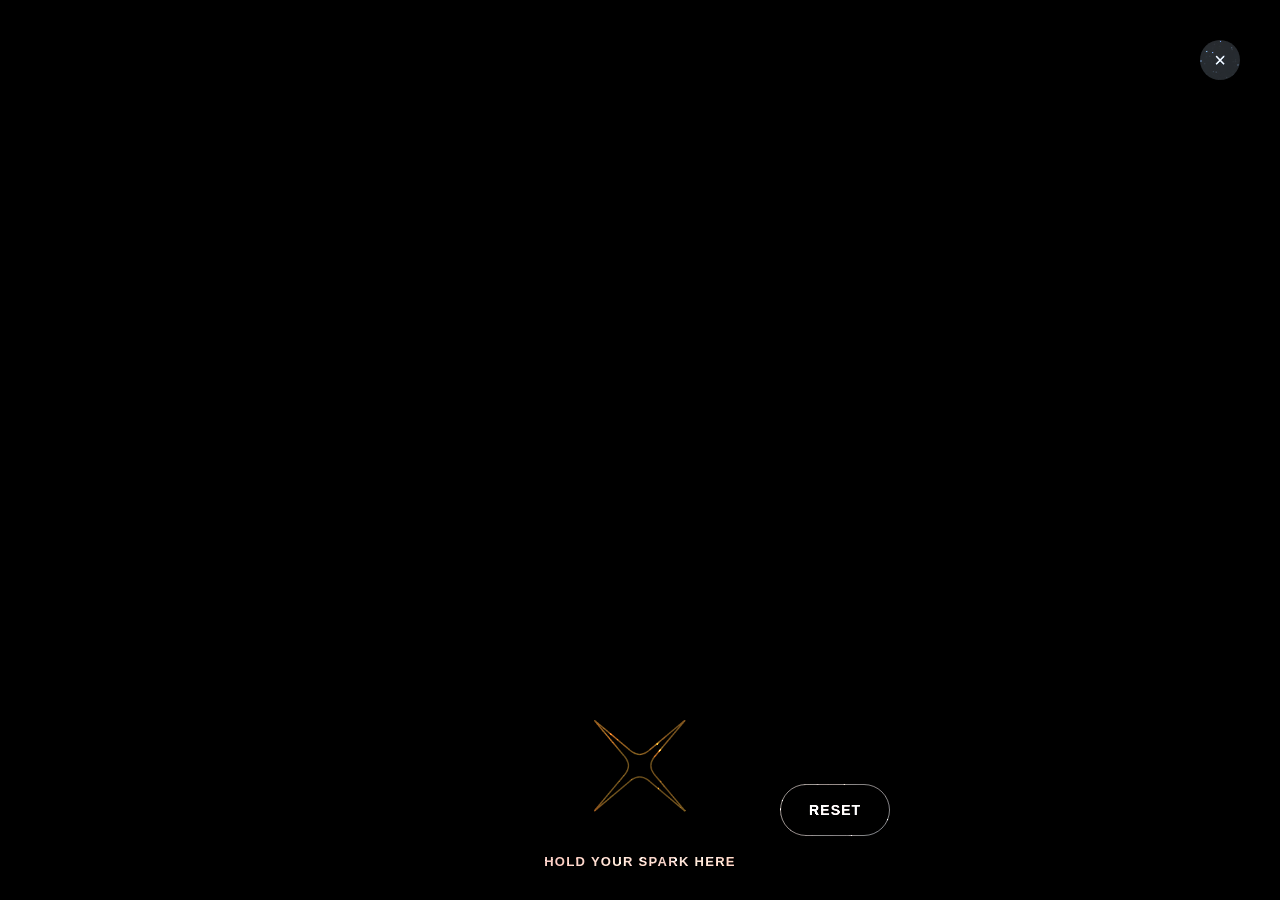
==== handoff/index.html @ 93a56bd0 "The medal carries the milestone, and the count-up lands on it The face is blank now and the number i" ====
<!DOCTYPE html>
<!--
  Long Service Award — Milestone Overlay
  Local demo stage. NOT part of what ships.
  ---------------------------------------------------------------------------
  Loads the REAL overlay — the same lsa-experience.css, fireworks-engine-2.js
  and lsa-experience.js that go to Liferay. Nothing here is reimplemented, so
  what you see is what the fragment will do.

  Serve it, do not double-click it. Over file:// the page reports
  innerWidth === 0, which trips the script's MIN_WIDTH guard and the overlay
  never mounts. From this folder:

      node serve.js . 8126

  ...then open http://localhost:8126/.

  bg.png IS A REFERENCE IMAGE ONLY — a screenshot of the intranet homepage,
  standing in for the live page. It is not part of the deliverable and nothing
  in the CSS or the JS refers to it. In production there is no background image
  at all: the live Liferay page sits in the DOM behind the overlay. Delete
  bg.png and this file on deployment and nothing else changes.

  The inline <style> is demo dressing. The project's no-inline-code rule exists
  for the CSP on the Liferay page; it does not apply to this file, which ships
  nowhere.

  Desktop only. Below 1024px of viewport width the script does nothing at all.
  That is the guard working, not a fault.

  Add data-lsa-dev to the <html> tag to open the tuning panel and expose
  window.__lsaDev. lsa-mount.html, the real Liferay markup, deliberately does
  neither.
-->
<html lang="en">
<head>
  <meta charset="utf-8">
  <title>Long Service Award — Milestone Overlay</title>

  <style>
    html, body { margin: 0; padding: 0; height: 100%; }

    /* bg.png is a REFERENCE IMAGE — a screenshot standing in for the Liferay
       intranet page the overlay sits on top of. Demo only; ships nowhere. */
    body {
      background-image: url("bg.png");
      background-size: cover;
      background-position: top center;
      background-repeat: no-repeat;
      background-attachment: fixed;
      background-color: #1b2733;
    }
  </style>

  <!-- Aleo, the count-up's typeface. Must load BEFORE lsa-experience.css so
       the @font-face is known by the time .lsa-count is styled. -->
  <link rel="preconnect" href="https://fonts.googleapis.com">
  <link rel="preconnect" href="https://fonts.gstatic.com" crossorigin>
  <link rel="stylesheet" href="https://fonts.googleapis.com/css2?family=Aleo:ital,wght@0,700;1,700&display=swap">

  <link rel="stylesheet" href="lsa-experience.css">
</head>
<body>

  <!-- Personalisation, exactly as the Liferay fragment carries it. Both are
       optional; leave either off and the script falls back to the constants at
       the top of lsa-experience.js. -->
  <div id="lsa-mount" data-name="Akhil" data-years="5"></div>

  <!-- The engine first: lsa-experience.js calls into it on load. In the Liferay
       fragment both are deferred, and deferred scripts run in document order —
       here they are plain and in the same order. Do not swap them. -->
  <script src="fireworks-engine-2.js"></script>
  <script src="lsa-experience.js"></script>

</body>
</html>
---- handoff/lsa-experience.css ----
/* ==========================================================================
   Long Service Award — 5 Year Milestone Overlay
   Stylesheet for an overlay that shares the live Liferay intranet page.
   --------------------------------------------------------------------------
   NAMESPACING CONTRACT — do not break these rules:

   1. Every class and id in this file MUST start with "lsa-".
   2. Every rule MUST be scoped beneath the single root container
      (.lsa-root), so nothing can apply to Liferay markup.
   3. NO bare tag selectors. Never style body, div, h1, canvas, button, etc.
      without a prefixed ancestor or a prefixed class of their own.
   4. Nothing in here may modify, reset, or override Liferay's own styles.

   Scope: desktop only, viewport width >= 1024px. The JavaScript refuses to
   mount below that width, so no responsive rules below 1024px belong here.
   ========================================================================== */

.lsa-root {
  position: fixed;
  inset: 0;
  z-index: 999999;

  /* SEALS THE BLEND IN. .lsa-galaxy sits at the top of this stack on
     mix-blend-mode: color-dodge, which by default would blend with everything
     painted beneath it — including the live Liferay page behind the overlay.
     isolate makes this element the blend's backdrop, so the dodge can reach
     the overlay's own layers and stops there.

     Load-bearing for the namespacing contract as much as for the effect: a
     blend mode is the one way a scoped stylesheet can still change how the
     host page looks. */
  isolation: isolate;
}

/* Stacking order inside .lsa-root, back to front:
     -1 ambient  <  0 backdrop (blue)  <  1 card  <  2 black  <  3 canvas
     <  4 buttons  <  5 spark  <  6 galaxy                                   */

/* The background fireworks, BEHIND the blue veil.

   Negative z-index, which keeps it inside .lsa-root's own stacking context —
   the root's z-index creates one — rather than escaping behind the live page.
   It paints under .lsa-backdrop, so everything drawn here is seen THROUGH that
   veil: blurred by its backdrop-filter and muted by its 60% gradient. That is
   the whole intent. These are distant fireworks, not a second show competing
   with the one in front.

   THE CONSEQUENCE TO KNOW ABOUT: they are heavily damped by the time they
   reach the eye, so values that read fine on the main canvas can be close to
   invisible here. Size and brightness are the two to reach for first.

   To put them in FRONT of the blue veil instead — sharp, undimmed, still
   behind the card — this z-index becomes 1 and the card, black and canvas
   each go up by one. That is the only change it takes.

   No pointer events. The main canvas takes clicks; this one is scenery and
   must never intercept anything. */
.lsa-ambient {
  position: absolute;
  inset: 0;
  z-index: -1;
  display: block;
  width: 100%;
  height: 100%;
  pointer-events: none;
}

.lsa-backdrop {
  position: absolute;
  inset: 0;
  z-index: 0;
  background: linear-gradient(180deg, rgba(23, 39, 51, 0.60) 0%, rgba(69, 118, 153, 0.60) 100%);
  -webkit-backdrop-filter: blur(8px);
  backdrop-filter: blur(8px);
  pointer-events: auto;
}

/* This veil used to pull back to 60% at the first burst, fading its own blur
   along with the gradient. That is GONE: the black layer above is now the one
   thing that changes during the show, and two veils moving at once was one too
   many. The blue is constant from mount to teardown. */

/* ---- The charge button, and the counter -----------------------------------

   Replaced the old GO press. The cursor is HELD on the button; sparks fill it
   from the bottom and the years count up.

   THE TWO ARE NO LONGER STACKED. The button stays at the bottom of the stage,
   where the show launches from; the counter has moved to DEAD CENTRE, where it
   is the only thing on an otherwise black screen for the whole charge.

   It lands exactly on the medallion's footprint, which is deliberate and costs
   0.7 seconds of overlap — the counter fades on the first burst and the veil
   starts lifting on that same burst, so for that one beat the number is over
   the medallion it is about to be replaced by.

   The counter is the thing being watched, so it is much the larger of the two.
   The button is only where the filling happens, and is deliberately quieter
   than the old gold GO pill was: it is a vessel, not a call to action. */

.lsa-count {
  /* How far the counter sits off the viewport's centre, so that at a FULL
     charge its digits land exactly on .lsa-medal-number's. Written once by
     aimCounterAtMedal() in lsa-experience.js; the value is derived from the
     medal's own layout, never typed in here.

     It is a viewport-independent number, which is why nothing recomputes it on
     resize: this element and .lsa-card are both centred on the same point, and
     the medal's offset inside the card is set by the card's own layout. Only a
     change to that layout moves it — which is why setYears() re-aims, since a
     longer sentence can reflow the card. */
  --lsa-count-y: 0px;

  position: absolute;
  top: 50%;
  left: 50%;
  z-index: 4;
  transform: translate(-50%, -50%) translateY(var(--lsa-count-y));
  color: #ffffff;
  /* Aleo, a slab serif, since 2026-09-07 — the counter is the only thing on the
     stage for the whole charge and the system sans read as UI chrome rather
     than as the subject.

     THE FONT IS LOADED FROM GOOGLE FONTS, not from assets/. It is the one
     exception to this project's no-CDN rule, and it is deliberate: see the
     <link> in lsa-mount.html. If Liferay's CSP blocks fonts.googleapis.com the
     stack below is what shows, and the counter falls back to the sans it used
     before rather than to a default serif. */
  font-family: Aleo, -apple-system, BlinkMacSystemFont, "Segoe UI", Roboto, Helvetica, Arial, sans-serif;
  /* 88, not the old 72. The lab tuned every size multiplier against this
     number, so porting the scale range without the base would land the whole
     counter ~18% small. */
  font-size: 88px;

  /* ITALIC 700, TO MATCH THE MEDAL. The counter ends the charge sitting exactly
     where .lsa-medal-number is about to appear, so the two have to be the same
     face at the same weight or the handoff reads as two different numbers.
     Aleo 700 italic is what the artwork's digit was set in — confirmed by
     measurement, not by eye. Change one of these and change the other.

     THIS IS NOT SEMIBOLD. 600 was asked for first and 700 is what the medal
     uses; a half-step lighter is visible at 91px against the artwork. */
  font-style: italic;
  font-weight: 700;

  line-height: 1;

  /* NO letter-spacing, and it used to be -0.02em. The counter has to superimpose
     on .lsa-medal-number, which has none, and at these sizes the difference is
     real: "50" comes out 3.5px narrower with it, which is a 1.8px sideways slip
     once both boxes are centred. The old value was tuned against the system
     sans this no longer uses. */
  letter-spacing: normal;

  pointer-events: none;
  /* Tabular figures so the number does not jitter sideways as it climbs —
     proportional digits are different widths and at 17 changes a second that
     reads as the whole counter twitching. Inert with Aleo, whose figures are
     the same width either way — measured, not assumed — so it costs nothing and
     still guards a future typeface change. */
  font-variant-numeric: tabular-nums;

  /* NO text-shadow, and removing it was not tidying. There was a 24px gold
     glow here at 45% alpha, and under .lsa-galaxy's color-dodge that glow is
     the worst possible thing to put around the number.

     Dodge is a volume knob on what is already painted. Pure white is at the
     top of it, so a fully lit white letter shows no galaxy at all — which is
     the point, the image ignites the letter on the way in and then gets out of
     the way. A MID-TONE dodges hardest. A semi-transparent gold halo is
     exactly a mid-tone, so the galaxy would have come up brightest in the ring
     AROUND the number rather than in the number, which inverts the whole
     effect. Same failure as setting the text mid-grey, which was built and
     rejected. */
}

/* The digits themselves, and the only element the frame loop writes to.

   IT EXISTS TO CARRY A TRANSFORM. The counter grows as the spark fills, and a
   changing font-size would relayout the line on every step; a transform is
   painted rather than laid out, so the number swells in place. It cannot go on
   .lsa-count itself — that one already spends its transform on the
   translate(-50%, -50%) that centres it, and `transform` is one property, not
   two.

   inline-block because a transform does nothing at all to a plain inline box.

   ONE WRITER PER PROPERTY. `transform` is written here from the fill; `filter`
   is written here by the number swap. Neither gets a CSS transition — the loop
   already writes both every frame, and a transition would be a second writer
   easing toward values that have already moved on. */
.lsa-count-value {
  display: inline-block;
  transform-origin: 50% 50%;
  will-change: transform;
}

.lsa-charge {
  /* How close the spark is, 0 to 1, written from the frame loop. Nothing here
     is a :hover state on purpose — by the time the cursor is on the button the
     invitation has already had to work. */
  --lsa-near: 0;

  /* How full it is, 0 to 1, written from the frame loop. The outline reads it
     so the dormant gold warms up with the light inside the shape. */
  --lsa-fill: 0;

  position: absolute;
  bottom: 64px;
  left: 50%;
  z-index: 4;
  transform: translateX(-50%);

  /* THE HIT AREA IS THE CIRCLE, NOT THE STAR. Asking anyone to hover the
     actual outline of a thin four-point shape would be a precision task, and
     this interaction then asks them to HOLD there for between 4 and 14
     seconds. So the target is the generous circle the star sits inside: the
     visible shape is the feedback, this is what you are aiming at.

     AND IT NEVER CHANGES SIZE. The art inside grows to 1.65x; this box does
     not move by a pixel, because it is the thing a held cursor has to stay
     within. See where CHARGE_SWELL used to be in lsa-experience.js. */
  width: 140px;
  height: 140px;
  padding: 0;
  border: 0;
  border-radius: 50%;
  background: transparent;
  cursor: pointer;
  pointer-events: auto;

  /* NOT overflow: hidden. The star deliberately grows past this box — 231px of
     art in a 140px button at a full charge — and clipping would saw its arms
     off at the exact moment it is brightest. */
  overflow: visible;

  /* NO box-shadow, and no border. Both went with the pill.

     They were the proximity glow — the control answering the cursor from a
     distance, which is what made a hold-to-charge gesture discoverable in the
     first place. On a 232x52 capsule that worked: it had a rim and a surface,
     and the glow sat on its own edge.

     On a transparent circle it is a round gold blob behind a star-shaped
     object. The shapes disagree, and the star's own halo is already doing that
     job from inside the shape rather than around a box it happens to sit in.

     ⚠ --lsa-near is still written every frame by proximityTick() and nothing
     reads it now. Left in place deliberately: the approach signal is worth
     having, and the star is where it should live if it comes back. */
}

/* The art. Scaled from the loop — never .lsa-charge itself — with the origin
   at the centre so it swells in place. overflow visible so the arms can pass
   outside the 140px box without being clipped. */
.lsa-charge .lsa-spark-art {
  display: block;
  width: 100%;
  height: 100%;
  overflow: visible;
  transform-origin: 50% 50%;
  will-change: transform;
}

/* THE EMPTY STATE: an outline with nothing in it. This is what "dormant" looks
   like — the shape fully present, with no light in it yet.

   GOLD, NOT WHITE. A cool white hairline around warm gold light reads as two
   different materials, a wireframe somebody poured light into. The dormant
   spark should be the same substance as the lit one, only unlit, so this is
   the fill's own gold at low alpha — and it warms as the shape fills, because
   the alpha climbs with --lsa-fill. A constant frame around a changing picture
   was the version that got rejected.

   The hairline weight is deliberate. It was doubled once, which was the wrong
   read of the complaint: the weight was never the problem, the colour was. */
.lsa-charge .lsa-spark-track {
  fill: none;
  stroke: rgba(240, 194, 75, calc(0.34 + 0.46 * var(--lsa-fill)));
  stroke-width: 0.22;
  stroke-linejoin: round;
}

/* The same path over the outline, filled by the radial gradient. NOT blurred —
   see the note in lsa-experience.js for why a blur here produces an emboss. */
.lsa-charge .lsa-spark-fill {
  stroke: none;
}

/* Opacity and brightness are both written from the loop, so no transition
   here. Starts at 0 because an empty spark must not glow at all. */
.lsa-charge .lsa-spark-halo {
  stroke: none;
  opacity: 0;
}

/* The charged beat: one flash of white.

   ⚠ OFF BY DEFAULT SINCE 2026-09-05. It is still here, still on the dev
   panel's switch, and it must not be turned back on in this form. Under the
   galaxy it renders as a BLACK DISC, not a flash.

   Why, and it is ordinary CSS rather than anything exotic: an outer box-shadow
   is clipped so that it never paints inside the element's own border box. On
   an opaque control nobody notices, because the control fills that gap. This
   button is transparent and 140px wide, so the shadow becomes a gold RING with
   a hole in it. color-dodge then multiplies the ring into bright nebula while
   the hole stays pure black, and the eye reads the hole as an object.

   It cost most of a day to find, because nothing in the DOM is painting
   anything dark — every computed style on this element is transparent. It was
   found by removing the shadow and taking two screenshots.

   ANY REPLACEMENT MUST COME FROM THE STAR'S OWN SHAPE, not from a box on the
   element. That was already true before this — a round shadow on a four-point
   star is the same mismatch that got the proximity glow deleted on 09-04 — and
   it has now caused two separate bugs. The halo path is where it belongs.

   This is the only moment in the interaction that should feel like a physical
   event rather than a smooth progression. Everything up to here has been
   gradual, so a sharp arrival is what marks it as finished — and without it,
   full and nearly-full look the same and you keep holding. So it is worth
   rebuilding, just not out of a box-shadow.

   ⚠ THIS KEYFRAME WAS SILENTLY MISSING. An unbalanced comment directly above
   it — a block that closed, then ran on for three more lines and closed again
   — made the CSS parser read the prose as a selector and swallow the whole
   @keyframes block as its body. `.lsa-charge--pop` was applying an animation
   that did not exist, so the snap had never once played. Found and fixed
   2026-09-04 by listing the parsed rules in a browser, not by reading.

   NO SCALE ANY MORE. It used to overshoot the button's size as well, from the
   6% CHARGE_SWELL had left it at to 13% and back. That made sense against a
   button that had barely moved; the star now grows 154% over the hold, so
   another 13% at the end is invisible. The light is the only part of this beat
   anyone can see, so the light is all that is left of it.

   Dropping the transform also removes a trap: this element carries the
   translateX(-50%) that centres it, and any keyframe touching `transform`
   would have had to restate that on every stop or the button would jump to the
   left edge for the length of the animation. */
@keyframes lsa-charge-pop {
  0% {
    box-shadow: 0 0 18px rgba(240, 194, 75, 0.5);
  }
  35% {
    box-shadow: 0 0 64px 12px rgba(255, 240, 200, 0.95);
  }
  100% {
    box-shadow: 0 0 18px rgba(240, 194, 75, 0);
  }
}

.lsa-charge--pop {
  animation: lsa-charge-pop 0.28s cubic-bezier(0.2, 0.9, 0.3, 1) both;
}

/* The button and the counter leaving, on the first burst.

   Slower than they arrived — 0.7s against a 0.28s snap — because this is them
   getting out of the way rather than an event in its own right. The veil is
   lifting over the same moment and that is what should be watched.

   pointer-events go too: a button at zero opacity is still hoverable, and a
   cursor resting where it used to be would sit there charging something
   invisible. */
.lsa-root--fired .lsa-count,
.lsa-root--fired .lsa-charge {
  opacity: 0;
  pointer-events: none;
}

.lsa-count,
.lsa-charge {
  transition: opacity 0.7s ease;
}

/* BELOW THE STAR, not across it. On the pill this sat over the middle on
   mix-blend-mode: difference, inverting against the gold as the fill rose past
   it — clever, and it needs a filled surface to invert against. There is none
   here, so the label steps out of the way and just sits underneath.

   18px clear of the box, which the star's arms do reach into at a full charge.
   That overlap is in the design as built: a four-point star is mostly empty
   space and its lower arm passes through the label rather than covering it. */
.lsa-charge-label {
  position: absolute;
  top: calc(100% + 18px);
  left: 50%;
  transform: translateX(-50%);
  white-space: nowrap;
  color: #ffffff;
  font-family: -apple-system, BlinkMacSystemFont, "Segoe UI", Roboto, Helvetica, Arial, sans-serif;
  font-size: 13px;
  font-weight: 700;
  letter-spacing: 0.1em;
  text-transform: uppercase;
  opacity: 0.7;
  pointer-events: none;
}

/* Puts the stage back to how it opened. Secondary by design — outlined rather
   than filled, so the charge button stays the one obvious thing to reach for.

   Positioned from the centre, past the charge button's right edge: that one is
   232px wide, so half of it is 116px and this clears it by 24px. Change the
   button's width and this number moves with it. Its vertical padding is set so
   both pills come out the same 52px height, since they share a bottom edge. */
.lsa-reset {
  position: absolute;
  bottom: 64px;
  left: calc(50% + 140px);
  z-index: 4;
  padding: 18px 28px;
  border: 1px solid rgba(255, 255, 255, 0.45);
  border-radius: 999px;
  background: transparent;
  color: #ffffff;
  font-family: -apple-system, BlinkMacSystemFont, "Segoe UI", Roboto, Helvetica, Arial, sans-serif;
  font-size: 14px;
  font-weight: 600;
  letter-spacing: 0.08em;
  line-height: 1;
  cursor: pointer;
  pointer-events: auto;
  transition: border-color 0.2s ease, color 0.2s ease;
}

.lsa-reset:hover {
  border-color: rgba(255, 255, 255, 0.85);
}

/* Layer 2 — the black veil the card is revealed from behind.

   ABOVE the card and BELOW the canvas, which is the whole point: the fireworks
   are in front of it and burn at full brightness against it, while the card
   behind it is hidden completely until it clears.

   Opaque, not translucent. At full strength the stage is genuinely black and
   the fireworks are the only thing on screen.

   No backdrop-filter here on purpose. The blue veil below already blurs the
   page, and a second filtered layer would cost real frame time to change
   nothing that can be seen through solid black anyway.

   It clears by FADING, over the whole stage at once. A circular version was
   tried — a masked disc collapsing toward the centre so the medallion was
   uncovered last, softened by a blur on a wrapper element — and rejected on
   sight. Do not rebuild it without being asked. */
.lsa-black {
  position: absolute;
  inset: 0;
  z-index: 2;
  background: #000000;
  pointer-events: none;
  opacity: 1;
  transition: opacity 0.9s ease;
}

/* One step per BURST MOMENT — three of them, not five: goSequence launches in
   pairs (1+5, then 2+4, then 3 alone) and every rocket rises the same height,
   so each pair breaks on the same frame.

   Each burst clears a third of the veil, and the third takes it to nothing.
   Bursts are ~0.5s apart and the transition is 0.9s, so the three overlap into
   something closer to a continuous fade than to three visible jumps.

   Cumulative — each class is added on top of the last, and within a run none
   is ever removed. All three are single-class selectors, so SOURCE ORDER is
   what decides which opacity wins. Do not reorder them.

   RESET takes all three off at once, which fades the veil back to opaque over
   the same 0.9s transition. */
.lsa-black--r1 {
  opacity: 0.66;
}

.lsa-black--r2 {
  opacity: 0.33;
}

.lsa-black--r3 {
  opacity: 0;
}

/* The fireworks stage. Takes pointer events so a click can set off a burst,
   as it does in the lab. */
.lsa-canvas {
  position: absolute;
  inset: 0;
  z-index: 3;
  display: block;
  width: 100%;
  height: 100%;
  pointer-events: auto;
}

/* The spark cursor's canvas. z 5 — above the buttons, above everything. It is
   the pointer, so nothing is allowed to cover it, and embers vanishing behind
   the charge button would be worst at the moment they matter most.

   Never takes pointer events: it lies over the whole stage, so the smallest
   slip here would make the entire overlay unclickable. */
/* ---- The galaxy, over everything -----------------------------------------

   z 6, above even the cursor. color-dodge cannot lift black, so on a stage
   that is opaque black during the charge this image is invisible except where
   something bright is painted — the counter, the star, the cursor sparks. No
   mask, no clip-path, nothing cut to the shape of the text.

   object-fit: cover so the photograph fills any viewport without stretching.

   pointer-events: none, or a full-screen image at the top of the stack would
   eat every click and hover in the overlay, the charge button included.

   ⚠ Do NOT give this element, or anything between it and .lsa-black, a
   transform, a filter, will-change, or an opacity below 1 — except the
   deliberate opacity fade below, which is on the image itself. Any of those on
   a WRAPPER seals the blend inside it and the effect dies for a reason that
   looks nothing to do with whatever was changed. */
.lsa-galaxy {
  position: absolute;
  inset: 0;
  z-index: 6;
  width: 100%;
  height: 100%;
  object-fit: cover;
  mix-blend-mode: color-dodge;
  pointer-events: none;
}

/* Gone by the time a rocket breaks.

   Starts at the release, which buys the whole ascent before the first burst.
   From that burst on, the fireworks are the brightest thing on the stage and
   dodging them would blow them out, and then the medallion behind them.

   THE DURATION COMES FROM THE SCRIPT, written once at the release from
   chargeTune.galaxyFade so it has a dev-panel slider. The 0.5s here is the
   fallback and the original value: at that speed the image is gone almost
   immediately and the charge ends on a hard cut. Longer fades it across the
   rockets' climb instead, which is what the variable exists to let you judge.

   The fallback is deliberately the OLD value, so if the custom property ever
   fails to arrive the behaviour is the one that was already shipped rather
   than an untested one. */
.lsa-galaxy {
  transition: opacity var(--lsa-galaxy-fade, 0.5s) ease;
}

.lsa-root--released .lsa-galaxy {
  opacity: 0;
}

.lsa-spark {
  position: absolute;
  inset: 0;
  z-index: 5;
  display: block;
  width: 100%;
  height: 100%;
  pointer-events: none;
}

/* The native cursor is hidden across the whole overlay, because the spark
   drawn above IS the cursor. Set on the root and inherited, so a child that
   asks for its own pointer or crosshair does not punch a hole in it — the
   canvas used to ask for crosshair and the buttons still ask for pointer.

   THERE IS NO FALLBACK, and that was a decision rather than an oversight: a
   click-to-skip path was specified, then dropped on 2026-09-01. So holding the
   spark on the button is the only way through, and someone who cannot make out
   the spark has no pointer and no route. If that ever needs answering, the
   place to start is here — restoring a visible cursor costs one rule. */
.lsa-root,
.lsa-root * {
  cursor: none;
}

/* ---- The congratulation card --------------------------------------------

   Layer 3 of five. Under the black veil, which is what hides it until the
   fireworks clear that away; under the canvas, so the fireworks burst OVER it
   rather than behind it; and above the blue backdrop.

   THE CARD HAS NO SURFACE OF ITS OWN — no background, no shadow. It is a
   transparent box that positions the medallion and the message, so what shows
   through behind them is the black veil, and then the blue backdrop as that
   clears.

   Two layers sit between this and the cursor, so the card receives no pointer
   events at all — which is why the medallion's tilt is driven from the
   cursor's POSITION rather than from hovering the element. See onStageMove()
   in lsa-experience.js. Nothing here is clickable, so nothing is lost.

   THE CARD ITSELF NEVER FADES. It is fully opaque from the moment it is
   built, and the reveal is done entirely by the black veil above it clearing.
   Fading both would compound — a third-opacity card behind a two-thirds-black
   veil is far darker than either number suggests, and the medallion never
   lands clean. If a fade is ever wanted here again, put it on this element and not
   on .lsa-medal-scene: that one carries preserve-3d, and fading it flattens
   its 3D context and collapses the medallion into a flat image mid-fade. */
.lsa-card {
  position: absolute;
  top: 50%;
  left: 50%;
  z-index: 1;
  transform: translate(-50%, -50%);
  display: flex;
  flex-direction: column;
  align-items: center;
  gap: 32px;
  box-sizing: border-box;
  padding: 56px 72px;

  /* Inert for good: the card sits under the canvas, which takes the pointer
     events, so this only makes explicit what the stacking already decides. */
  pointer-events: none;
}

/* The perspective root, and the rigid body the tilt rotates. Turning THIS
   element is what makes the stack read as a physical object under a fixed
   perspective rather than as a rotating picture.

   ** NEVER add a transform to this rule. ** lsa-experience.js writes
   style.transform here on every mousemove; a transform in the stylesheet would
   fight it. One writer per element. */
.lsa-medal-scene {
  /* ONE SOURCE FOR THE MEDAL'S SIZE. The number drawn on the face sizes itself
     off this, and so does the count-up that has to land on it, so a medallion
     that grows takes both with it. Change it here and nowhere else. */
  --lsa-medal-w: 320px;

  width: var(--lsa-medal-w);
  height: 321px;          /* the artwork's 563x565 viewBox, to scale */
  perspective: 1000px;
  transform-style: preserve-3d;
  transition: transform 0.15s ease-out;   /* the tilt's lag and weight */
}

.lsa-medal-coin {
  position: relative;
  width: 100%;
  height: 100%;
  transform-style: preserve-3d;
}

.lsa-medal-face {
  position: absolute;
  inset: 0;
  transform-style: preserve-3d;
  -webkit-backface-visibility: hidden;
  backface-visibility: hidden;
}

/* Placeholder only. The edge builder in lsa-experience.js overwrites this with
   an offset DERIVED from the layer count and spacing, so the face always caps
   the stack no matter what those constants are set to. */
.lsa-coin-front {
  transform: translateZ(1px);
}

/* Thickness is faked by stacking copies of the textless silhouette along Z.

   NO backface-visibility here, deliberately: the rim has to stay visible from
   every angle, and hiding the away-facing half would make it disappear as the
   coin tilts. The asymmetry with .lsa-medal-face above is intentional — it is
   not an oversight, and it should not be "fixed". */
.lsa-coin-edge {
  position: absolute;
  inset: 0;
  width: 100%;
  height: 100%;
  pointer-events: none;
}

/* Fully opaque: the stacked copies have to read as one solid mass, and the
   SVG's own transparent background is what preserves the silhouette. */
.lsa-coin-edge img {
  display: block;
  width: 100%;
  height: 100%;
  opacity: 1;
}

.lsa-medal-img {
  display: block;
  width: 100%;
  height: 100%;
  pointer-events: none;
  -webkit-user-select: none;
  user-select: none;
}

/* THE MILESTONE ON THE FACE, since 2026-09-07.

   It used to be part of the artwork, which meant ten milestones needed ten
   2.3 MB faces and a 20-year award showed a medal reading 5. The face is blank
   now and this draws the digits over it.

   EVERY NUMBER BELOW WAS MEASURED, NOT CHOSEN. The old face and the blank one
   are the same artwork at the same size, so subtracting one from the other
   gives the digit's exact box: x 948-1296, y 774-1256 in a 2250x2260 export.
   As fractions of the medal that is centre 0.4989 / 0.4493 and an ink height of
   0.2137. Those fractions are what survive the medallion ever being resized.

   FONT-SIZE IS A FRACTION OF THE MEDAL, not a fixed pixel value: 161/563, the
   design's own size over the artwork's viewBox. Confirmed against the
   measurement — Aleo 700 italic digits are 0.74em of ink, and 161 x 0.74 is
   119, against 117-121 measured off the pixels. The two agree, so this is the
   real typeface and the real size rather than a match by eye.

   THE 0.055em NUDGE IS NOT A FUDGE. Centring puts the element's BOX on the
   target; what has to land there is the INK. Aleo sits its digits' ink centre
   0.055em above the box centre, so the box goes down by that much to bring the
   ink up to the mark. It is independent of line-height. Re-measure it if the
   typeface ever changes; do not carry it over.

   Shadow in em, so it scales with the medal instead of staying 2px while the
   digit grows. 0.0124em is the design's 2px over its 161px. */
.lsa-medal-number {
  position: absolute;
  left: 50%;
  top: 44.934%;
  transform: translate(-50%, -50%) translateY(0.055em);

  font-family: Aleo, Georgia, "Times New Roman", serif;
  font-size: calc(var(--lsa-medal-w) * 0.28597);   /* 161 / 563 */
  font-style: italic;
  font-weight: 700;
  line-height: normal;
  white-space: nowrap;

  /* The engraved brown, LEVELLED TO THE ARTWORK on 2026-09-07.

     The design spec was `#A18D7E 19.49%, #998474 80.64%` and it rendered
     visibly darker than the digit it replaced. Measured rather than argued
     about: sampling the old face against the blank one at the shipped 320px
     size, the printed digit's body averages **#A69384** and averages **#AB9A8A**
     once its antialiased edges are counted, while those two stops average
     #9D8879 — about ten levels per channel too dark in every channel.

     Both stops are shifted up by that difference and then one step further, to
     the SOFT mean rather than the body mean — chosen by eye against the old
     face, and it is the right target: what reads as the digit's colour is the
     average the eye takes over the whole glyph, antialiased edges included, not
     the colour of its solid interior. The straight body match, `#AA9889` /
     `#A28F7F`, still looked heavy next to the artwork.

     The ANGLE, the STOP POSITIONS and the SPREAD between them are the spec's,
     untouched. Only the level moved.

     BACKGROUND-IMAGE, NOT THE `background` SHORTHAND. The shorthand resets
     `background-clip` to `border-box`, so a `background:` written after the
     clip below silently un-clips the gradient and paints a filled rectangle
     behind the digit. Using the longhand means the order cannot matter.

     background-clip: text needs a transparent fill to show through; the
     text-shadow still paints, because it is drawn from the glyph shape rather
     than from the fill colour. */
  background-image: linear-gradient(166deg, #AE9C8D 19.49%, #A69384 80.64%);
  -webkit-background-clip: text;
  background-clip: text;
  -webkit-text-fill-color: transparent;
  color: transparent;
  text-shadow: 0 0.0124em 0.0186em rgba(0, 0, 0, 0.22);

  pointer-events: none;
  -webkit-user-select: none;
  user-select: none;
}

/* THE SPARKLE LAYER, added 2026-09-07. The dots that spell the milestone out
   when the centre firework breaks.

   SAME PARENT AS .lsa-medal-number, and for the same reason: it has to ride the
   3D tilt with the face. A layer over the card instead would slide off the
   digits the moment the cursor moved the coin.

   inset 0 makes this box coinFront's box exactly, so a point in this canvas's
   CSS pixels is a point in the space .lsa-medal-number's computed `top` is
   measured in. That is what lets the dots be aimed with one read of the
   stylesheet rather than a second set of fractions nobody can keep in step.

   NO transform, NO filter, NO opacity below 1 in this rule. The frame loop
   paints this canvas, so any of the three would be a second writer easing
   toward values the loop has already moved past. Same rule .lsa-count and
   .lsa-charge live under. Fade it by drawing it fainter, not by fading it. */
.lsa-medal-sparkle {
  position: absolute;
  inset: 0;
  display: block;
  width: 100%;
  height: 100%;
  pointer-events: none;
}

/* The cursor-tracking shimmer was REMOVED on 2026-09-07. It was a warm gradient
   masked by assets/shimmer.png, swept across the medal by --lsa-sx / --lsa-sy.
   It was not earning its place, and the mask was a 542 KB PNG of which only the
   alpha channel was ever read — the heaviest asset in the project for an effect
   nobody was sure they could see. The medal's 3D tilt is untouched.

   This was also the ONE url() in this stylesheet, and the only reason the CSS
   file and assets/ had to stay siblings on Liferay. That constraint is gone. */

.lsa-card-text {
  max-width: 420px;
  margin: 0;
  color: #ffffff;
  font-family: -apple-system, BlinkMacSystemFont, "Segoe UI", Roboto, Helvetica, Arial, sans-serif;
  font-size: 24px;
  font-weight: 600;
  line-height: 1.4;
  text-align: center;
}

/* ---- Dev control panel --------------------------------------------------
   Only ever built when the page sets data-lsa-dev, so these rules match
   nothing in the Liferay fragment. Sits below the close button so the two
   never overlap. */

.lsa-panel {
  position: absolute;
  top: 96px;
  right: 24px;
  z-index: 4;
  box-sizing: border-box;
  width: 280px;
  max-height: calc(100% - 160px);
  overflow-y: auto;
  padding: 16px 18px;
  border: 1px solid rgba(255, 255, 255, 0.15);
  border-radius: 10px;
  background: rgba(11, 26, 48, 0.82);
  -webkit-backdrop-filter: blur(6px);
  backdrop-filter: blur(6px);
  color: #ffffff;
  font-family: -apple-system, BlinkMacSystemFont, "Segoe UI", Roboto, Helvetica, Arial, sans-serif;
  font-size: 12px;
  pointer-events: auto;
}

.lsa-panel-title {
  margin-bottom: 14px;
  color: #D4AF37;
  font-size: 11px;
  font-weight: 700;
  letter-spacing: 0.12em;
  text-transform: uppercase;
}

/* One tab per firework, numbered left to right across the stage. */
.lsa-panel-tabs {
  display: grid;
  grid-template-columns: repeat(5, 1fr);
  gap: 4px;
  margin-bottom: 14px;
}

.lsa-panel-tab {
  padding: 6px 0;
  border: 1px solid rgba(255, 255, 255, 0.2);
  border-radius: 5px;
  background: rgba(255, 255, 255, 0.06);
  color: rgba(255, 255, 255, 0.7);
  font-family: inherit;
  font-size: 12px;
  font-weight: 600;
  cursor: pointer;
}

.lsa-panel-tab--on {
  border-color: #D4AF37;
  background: rgba(212, 175, 55, 0.22);
  color: #ffffff;
}

/* Section heading inside the panel body. */
.lsa-panel-head {
  margin: 16px 0 10px;
  padding-top: 10px;
  border-top: 1px solid rgba(255, 255, 255, 0.12);
  color: rgba(212, 175, 55, 0.9);
  font-size: 10px;
  font-weight: 700;
  letter-spacing: 0.1em;
  text-transform: uppercase;
}

.lsa-panel-note {
  margin-bottom: 12px;
  color: rgba(255, 255, 255, 0.45);
  font-size: 10px;
  line-height: 1.45;
}

.lsa-panel-row {
  display: grid;
  grid-template-columns: 1fr auto;
  align-items: center;
  gap: 4px 8px;
  margin-bottom: 12px;
}

.lsa-panel-select {
  width: 100%;
  grid-column: 1 / -1;
  box-sizing: border-box;
  padding: 4px 6px;
  border: 1px solid rgba(255, 255, 255, 0.22);
  border-radius: 4px;
  background: rgba(11, 26, 48, 0.9);
  color: #ffffff;
  font-family: inherit;
  font-size: 11px;
  cursor: pointer;
}

.lsa-panel-check {
  justify-self: end;
  margin: 0;
  accent-color: #D4AF37;
  cursor: pointer;
}

/* Unused since the move to engine 2, which has no burst patterns and so no
   rows that stop applying. Kept because the panel's row-hiding is one class
   away if anything ever needs it again.

   Declared AFTER .lsa-panel-row on purpose: both are single-class selectors, so
   source order is what decides, and above the row rule this would lose to its
   `display: grid`. */
.lsa-panel-off {
  display: none;
}

/* The scratch textarea Copy config falls back to when navigator.clipboard is
   unavailable. It has to be in the document and selectable for execCommand to
   see it, so it cannot be display:none — parked off-screen instead. Lives here
   rather than as an inline style only to keep to the project's no-inline-style
   rule; this panel never ships. */
.lsa-panel-clip {
  position: fixed;
  top: -1000px;
  left: -1000px;
  opacity: 0;
}

.lsa-panel-label {
  color: rgba(255, 255, 255, 0.75);
}

.lsa-panel-value {
  font-variant-numeric: tabular-nums;
  font-weight: 600;
}

.lsa-panel-slider {
  grid-column: 1 / -1;
  width: 100%;
  margin: 0;
  accent-color: #D4AF37;
  cursor: pointer;
}

/* Sends whatever has just been tuned here back to the lab. */
.lsa-panel-copy {
  width: 100%;
  margin-top: 4px;
  padding: 7px 10px;
  border: 1px solid rgba(255, 255, 255, 0.25);
  border-radius: 5px;
  background: rgba(255, 255, 255, 0.08);
  color: #ffffff;
  font-family: inherit;
  font-size: 11px;
  letter-spacing: 0.04em;
  cursor: pointer;
}

.lsa-panel-copy:hover {
  border-color: rgba(212, 175, 55, 0.7);
}

.lsa-close {
  position: absolute;
  top: 40px;
  right: 40px;
  z-index: 4;
  width: 40px;
  height: 40px;
  display: flex;
  align-items: center;
  justify-content: center;
  border: none;
  border-radius: 50%;
  background: rgba(255, 255, 255, 0.15);
  color: #ffffff;
  font-size: 20px;
  line-height: 1;
  cursor: pointer;
  pointer-events: auto;
}
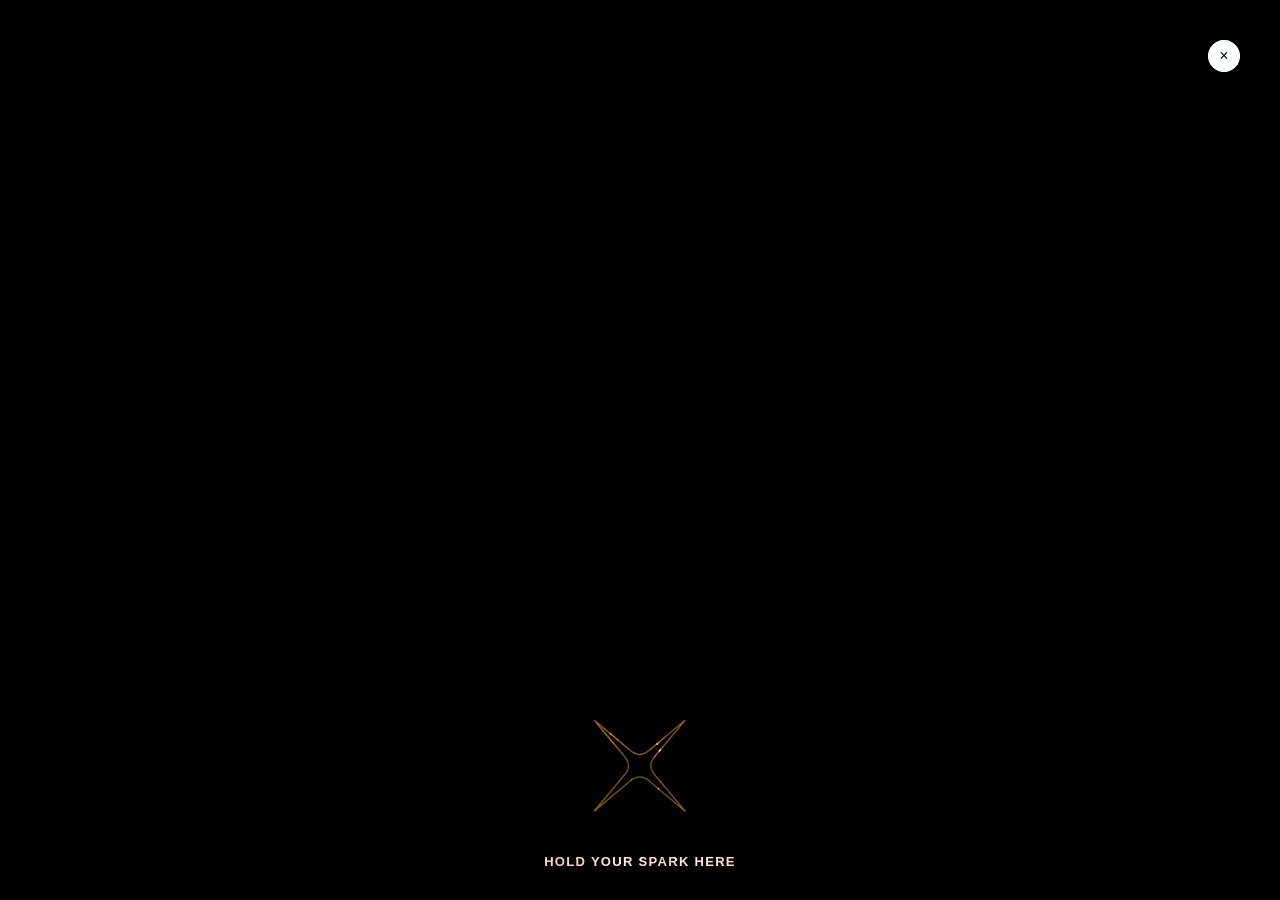
==== commit 4e8008b9: "Handover prep: refresh handoff folder, retire old assets Card text line-height 150%, card-Back-l.png" ====
--- a/handoff/index.html
+++ b/handoff/index.html
@@ -56,7 +56,7 @@
        the @font-face is known by the time .lsa-count is styled. -->
   <link rel="preconnect" href="https://fonts.googleapis.com">
   <link rel="preconnect" href="https://fonts.gstatic.com" crossorigin>
-  <link rel="stylesheet" href="https://fonts.googleapis.com/css2?family=Aleo:ital,wght@0,700;1,700&display=swap">
+  <link rel="stylesheet" href="https://fonts.googleapis.com/css2?family=Aleo:ital,wght@0,700;1,700&family=Public+Sans:wght@600&display=swap">
 
   <link rel="stylesheet" href="lsa-experience.css">
 </head>
--- a/handoff/lsa-experience.css
+++ b/handoff/lsa-experience.css
@@ -609,9 +609,68 @@
   display: flex;
   flex-direction: column;
   align-items: center;
+  /* The box is taller than the content now — see the ratio note below — so the
+     column has to be centred in it or the medallion sits high with a band of
+     bare plate under the sentence. */
+  justify-content: center;
   gap: 32px;
   box-sizing: border-box;
-  padding: 56px 72px;
+  padding: 24px;
+
+  /* ---- THE PLATE'S OWN PROPORTIONS, since 2026-09-21 --------------------
+     card-back.png is 3200x2160, a landscape 1.4815. The card used to size
+     itself from its contents — 464 x 566, a PORTRAIT 0.82 — and
+     background-size: 100% 100% stretched the artwork across that, squashing it
+     to 1.8x taller than it was drawn. The 16px rim came out ~2.3px at the
+     sides and ~4.2px top and bottom.
+
+     Now the box carries the ratio, so the artwork lands undistorted and the
+     16px rim is even all the way round. 800 x 540 is the plate's own 1.4815 to
+     four decimal places, so height is written out rather than derived — an
+     aspect-ratio here would compute the same number and hide the pairing.
+
+     ** THE BOX MUST STAY TALLER THAN WHAT IS INSIDE IT. ** A fixed height
+     means content that outgrows it OVERFLOWS rather than pushing the box, so
+     the rim would end up crossing the sentence with nothing to warn you.
+     Measured at 24px padding and 20px type: the column is 404px tall with the
+     usual two-line sentence and 432px when a long name pushes it to three. 540
+     clears both. Re-measure if the padding, the gap, the medallion or the
+     sentence's 420px measure ever move.
+
+     background-size: 100% 100% now means the same thing as `contain`, since the
+     box and the image agree. It is left as 100% 100% so a future change to the
+     ratio shows up as a stretch rather than as bare card down the sides. */
+  width: 800px;
+  height: 540px;
+
+  /* A REAL SURFACE, since 2026-09-10: white first, then the card-back.png
+     artwork on 2026-09-11. The card was transparent over black from 08-30
+     until now, so this padding boxed nothing you could see; it is the
+     container's inset now.
+
+     THE url() IS NOT HERE, IT IS IN lsa-experience.js. This stylesheet has
+     loaded nothing since the shimmer went on 09-07, and that is the reason the
+     CSS file no longer has to sit next to assets/ on Liferay. Putting the
+     plate's url() here would hand that constraint straight back. It goes
+     through ASSET_PATH with every other image instead — see the card block in
+     lsa-experience.js.
+
+     NO background-color BEHIND IT and NO border-radius. The artwork carries its
+     own rounded corners in its alpha, so a colour would square them off again
+     and a radius would be a second, disagreeing rounding on top of the first.
+     The cost is that a failed load leaves the card transparent with dark text
+     on it, the same bet the medallion's own images already take.
+
+     Individual properties, never the `background` shorthand: the shorthand
+     also resets background-clip, which is the exact way the count-up's gradient
+     text was broken once already.
+
+     Note the medallion's own artwork was judged against black. Its cream face
+     and gold rim now sit on this cream plate, which is a by-eye call nobody has
+     made. */
+  background-repeat: no-repeat;
+  background-position: center;
+  background-size: 100% 100%;
 
   /* Inert for good: the card sits under the canvas, which takes the pointer
      events, so this only makes explicit what the stacking already decides. */
@@ -629,6 +688,16 @@
   /* ONE SOURCE FOR THE MEDAL'S SIZE. The number drawn on the face sizes itself
      off this, and so does the count-up that has to land on it, so a medallion
      that grows takes both with it. Change it here and nowhere else. */
+  /* 320 x 321 — the height is the width carried through the artwork's 563x565
+     viewBox, which is why it is not square on the nose.
+
+     It was briefly 374 x 375 earlier on 2026-09-21, sized to fill the 800 x 540
+     card's inner box with one pixel to spare. Called back to 320 the same day.
+     At this size the column is 409px in a 492px box, so there is 83px of
+     headroom with the usual two-line sentence and 55px when a long name pushes
+     it to three. ** .lsa-card's height is FIXED **, so content that outgrows it
+     overflows and crosses the rim with nothing to warn you — that headroom is
+     the only thing between here and that. */
   --lsa-medal-w: 320px;
 
   width: var(--lsa-medal-w);
@@ -638,6 +707,16 @@
   transition: transform 0.15s ease-out;   /* the tilt's lag and weight */
 }
 
+/* Two inert 3D wrappers. NOTHING writes a transform to either any more.
+
+   They carried the click-to-flip until 2026-09-21: .lsa-medal-coin took the
+   180-degree turn on a 0.9s ease-in-out, and .lsa-medal-depth took a keyframed
+   scaleZ squeeze that collapsed the rim while it turned. Both are kept because
+   the whole coin hangs off them and they are where the flip goes if it comes
+   back. Full rules in lab/medal-flip.reference.md.
+
+   preserve-3d on both is load-bearing — it is what keeps the edge stack's Z
+   offsets in one space rather than flattening them into the parent. */
 .lsa-medal-coin {
   position: relative;
   width: 100%;
@@ -645,12 +724,19 @@
   transform-style: preserve-3d;
 }
 
-.lsa-medal-face {
+.lsa-medal-depth {
   position: absolute;
   inset: 0;
   transform-style: preserve-3d;
-  -webkit-backface-visibility: hidden;
-  backface-visibility: hidden;
+}
+
+/* No backface-visibility, since 2026-09-21. It was here to swap the front and
+   back caps over as the coin flipped; there is no back cap now, and the tilt
+   never takes the face past 25 degrees, so nothing ever turns away. */
+.lsa-medal-face {
+  position: absolute;
+  inset: 0;
+  transform-style: preserve-3d;
 }
 
 /* Placeholder only. The edge builder in lsa-experience.js overwrites this with
@@ -664,8 +750,7 @@
 
    NO backface-visibility here, deliberately: the rim has to stay visible from
    every angle, and hiding the away-facing half would make it disappear as the
-   coin tilts. The asymmetry with .lsa-medal-face above is intentional — it is
-   not an oversight, and it should not be "fixed". */
+   coin tilts. It should not be "fixed". */
 .lsa-coin-edge {
   position: absolute;
   inset: 0;
@@ -688,6 +773,45 @@
   width: 100%;
   height: 100%;
   pointer-events: none;
+  -webkit-user-select: none;
+  user-select: none;
+}
+
+/* medal.svg is inlined into .lsa-medal-img since 2026-09-30. */
+.lsa-medal-img svg {
+  display: block;
+  width: 100%;
+  height: 100%;
+}
+
+/* The medal's "image" layer: the round brushed-metal texture in the middle of
+   the face. Tagged from lsa-experience.js once the SVG is inlined.
+
+   JS writes a rotate() here on every mousemove. It turns about its own
+   centre, and the circle shape means only the texture appears to move.
+   Same 0.15s lag as the tilt so the two move together.
+
+   JS also writes its opacity, from the tilt strength. That overrides the
+   file's own opacity="0.7". Starts at 0 until the cursor moves. */
+.lsa-medal-image {
+  opacity: 0;
+  transform-box: fill-box;
+  transform-origin: center;
+  transition: transform 0.15s ease-out, opacity 0.15s ease-out;
+}
+
+/* The diamonds on the ring, one per 5 years. lsa-experience.js places each
+   one by its centre, in percentages of the medal; see drawDiamonds(). */
+.lsa-medal-diamonds {
+  position: absolute;
+  inset: 0;
+  pointer-events: none;
+}
+
+.lsa-medal-diamond {
+  position: absolute;
+  display: block;
+  transform: translate(-50%, -50%);
   -webkit-user-select: none;
   user-select: none;
 }
@@ -758,7 +882,10 @@
      background-clip: text needs a transparent fill to show through; the
      text-shadow still paints, because it is drawn from the glyph shape rather
      than from the fill colour. */
-  background-image: linear-gradient(166deg, #AE9C8D 19.49%, #A69384 80.64%);
+  /* SILVER since 2026-09-30, when Front.png replaced the brown face. Levelled
+     to that face's own "Years", sampled at #949494 to #9D9D9D. The brown
+     stops above were #AE9C8D / #A69384. */
+  background-image: linear-gradient(166deg, #A0A0A0 19.49%, #949494 80.64%);
   -webkit-background-clip: text;
   background-clip: text;
   -webkit-text-fill-color: transparent;
@@ -770,31 +897,6 @@
   user-select: none;
 }
 
-/* THE SPARKLE LAYER, added 2026-09-07. The dots that spell the milestone out
-   when the centre firework breaks.
-
-   SAME PARENT AS .lsa-medal-number, and for the same reason: it has to ride the
-   3D tilt with the face. A layer over the card instead would slide off the
-   digits the moment the cursor moved the coin.
-
-   inset 0 makes this box coinFront's box exactly, so a point in this canvas's
-   CSS pixels is a point in the space .lsa-medal-number's computed `top` is
-   measured in. That is what lets the dots be aimed with one read of the
-   stylesheet rather than a second set of fractions nobody can keep in step.
-
-   NO transform, NO filter, NO opacity below 1 in this rule. The frame loop
-   paints this canvas, so any of the three would be a second writer easing
-   toward values the loop has already moved past. Same rule .lsa-count and
-   .lsa-charge live under. Fade it by drawing it fainter, not by fading it. */
-.lsa-medal-sparkle {
-  position: absolute;
-  inset: 0;
-  display: block;
-  width: 100%;
-  height: 100%;
-  pointer-events: none;
-}
-
 /* The cursor-tracking shimmer was REMOVED on 2026-09-07. It was a warm gradient
    masked by assets/shimmer.png, swept across the medal by --lsa-sx / --lsa-sy.
    It was not earning its place, and the mask was a 542 KB PNG of which only the
@@ -804,14 +906,31 @@
    This was also the ONE url() in this stylesheet, and the only reason the CSS
    file and assets/ had to stay siblings on Liferay. That constraint is gone. */
 
+/* THE INK FOLLOWED THE SURFACE. This was #ffffff for as long as the card was
+   transparent over black; the white container on 2026-09-10 would have made it
+   invisible, so it is dark slate now. #1b2733 is the dark already used by the
+   lab pages rather than a new colour, and it is a GUESS at the brand ink — see
+   open question K, which is still unanswered for the blue. */
 .lsa-card-text {
   max-width: 420px;
   margin: 0;
-  color: #ffffff;
-  font-family: -apple-system, BlinkMacSystemFont, "Segoe UI", Roboto, Helvetica, Arial, sans-serif;
-  font-size: 24px;
+  color: #1b2733;
+
+  /* PUBLIC SANS, from Google Fonts — the SECOND CDN font in this project, after
+     Aleo on the count-up. It rides the same css2 request as Aleo, so it is one
+     more family on a link that was already there, not a second round trip.
+
+     Only wght 600 is fetched, which is the weight below. Changing font-weight
+     here without adding that weight to the request in lsa-demo.html AND
+     lsa-mount.html gets you a browser-synthesised fake, not Public Sans.
+
+     The system stack stays behind it. If the CDN is blocked by the page's CSP
+     the sentence falls back to it and nothing breaks, same as .lsa-count. */
+  font-family: "Public Sans", -apple-system, BlinkMacSystemFont, "Segoe UI", Roboto, Helvetica, Arial, sans-serif;
+  font-size: 20px;
   font-weight: 600;
-  line-height: 1.4;
+  line-height: 150%;
+  letter-spacing: 0px;
   text-align: center;
 }
 
@@ -988,16 +1107,16 @@
   top: 40px;
   right: 40px;
   z-index: 4;
-  width: 40px;
-  height: 40px;
+  width: 32px;
+  height: 32px;
   display: flex;
   align-items: center;
   justify-content: center;
   border: none;
   border-radius: 50%;
-  background: rgba(255, 255, 255, 0.15);
-  color: #ffffff;
-  font-size: 20px;
+  background: #ffffff;
+  color: #000000;
+  font-size: 16px;
   line-height: 1;
   cursor: pointer;
   pointer-events: auto;
